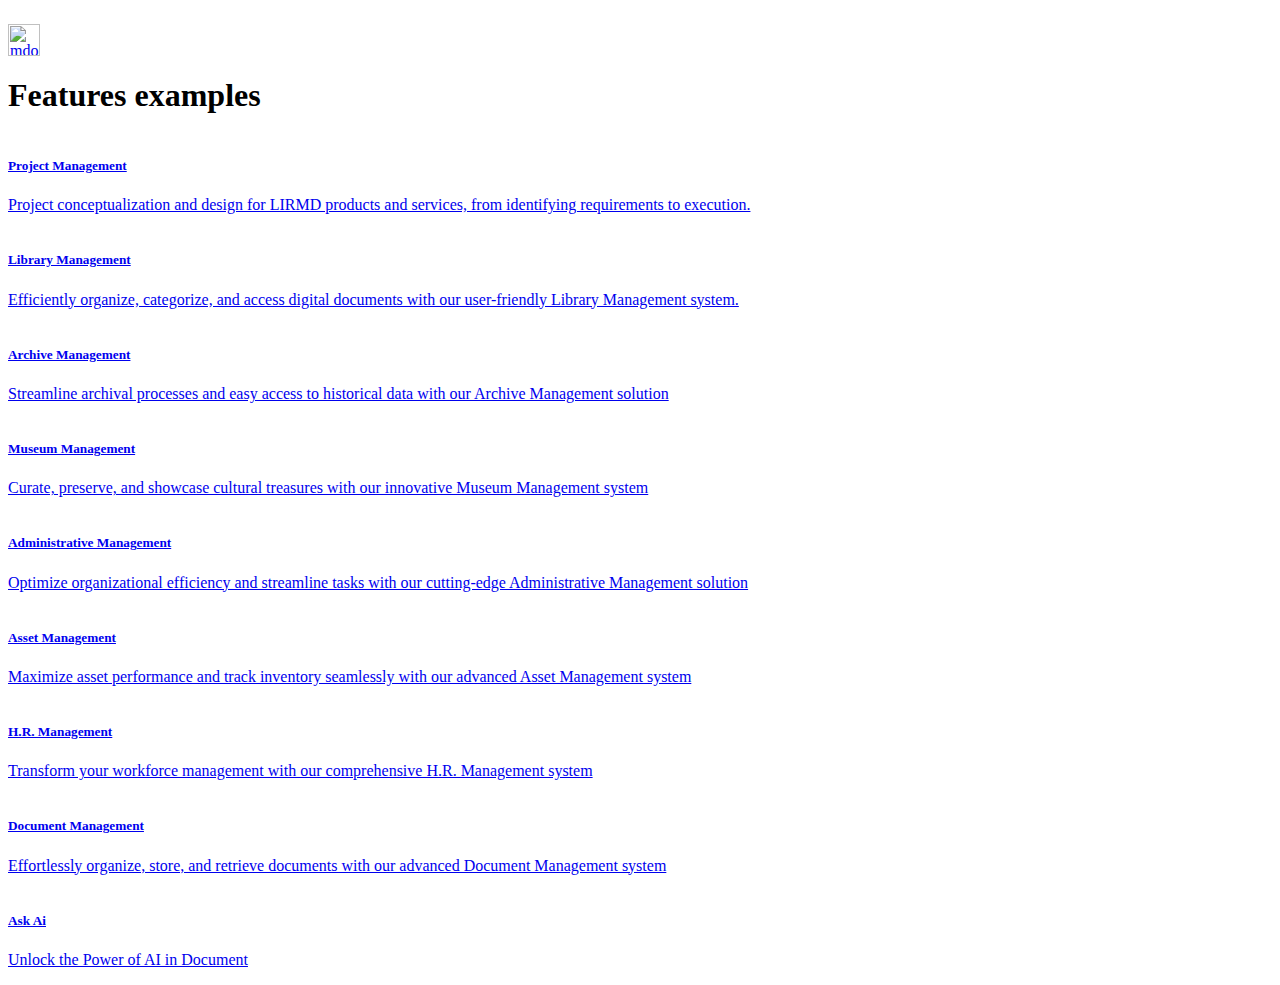
==== home.htm @ 9a356df2 "Add noindex and nofollow" ====
<html lang="en">

<head>
    <!doctype html>
    <META NAME="robots" CONTENT="noindex">
    <META NAME="robots" CONTENT="nofollow">
    <META NAME="robots" CONTENT="noindex,nofollow">
    <meta charset="utf-8">
    <meta name="viewport" content="width=device-width, initial-scale=1">
    <meta name="description" content="">
    <meta name="author" content="Mark Otto, Jacob Thornton, and Bootstrap contributors">
    <meta name="generator" content="Hugo 0.84.0">
    <title>Legislative Information Resources Management Department (LIRMD) Information System </title>

    <link rel="canonical" href="https://getbootstrap.com/docs/5.0/examples/features/">



    <!-- Bootstrap core CSS -->
    <link href="assets/dist/css/bootstrap.min.css" rel="stylesheet">

    <style>
        .bd-placeholder-img {
            font-size: 1.125rem;
            text-anchor: middle;
            -webkit-user-select: none;
            -moz-user-select: none;
            user-select: none;
        }

        @media (min-width: 768px) {
            .bd-placeholder-img-lg {
                font-size: 3.5rem;
            }
        }
    </style>


    <!-- Custom styles for this template -->
    <link href="css/features.css?v=2" rel="stylesheet">
    <link href="css/custom.css?ver=4" rel="stylesheet">
</head>

<body>

    <header class="p-3 mb-3 border-bottom">
        <div class="container">
            <div class="d-flex flex-wrap align-items-center justify-content-center justify-content-lg-start">
                <a href="/" class="d-flex align-items-center mb-2 mb-lg-0 text-dark text-decoration-none">
                    <img class="logo" src="assets/img/logo-white.png" alt="">
                </a>

                <ul class="nav col-12 col-lg-auto me-lg-auto mb-2 justify-content-center mb-md-0">

                </ul>

                <form class="col-12 col-lg-auto mb-3 mb-lg-0 me-lg-3">

                </form>

                <div class="dropdown text-end">
                    <a href="#" class="d-block link-dark text-decoration-none dropdown-toggle" id="dropdownUser1"
                        data-bs-toggle="dropdown" aria-expanded="false">
                        <img src="https://github.com/mdo.png" alt="mdo" width="32" height="32" class="rounded-circle">
                    </a>

                </div>
            </div>
        </div>
    </header>
    <main class="mt-5">
        <h1 class="visually-hidden">Features examples</h1>


        <div class="container px-4 py-2" id="han2ing-icons">

            <div class="row deliverables">
                <a href="#">
                    <div class="col d-flex align-items-start">
                        <div class="icon-square bg-light text-dark flex-shrink-0 me-3">
                            <img src="assets/img/project-management.svg" alt="">
                        </div>
                        <div>
                            <h5>Project Management</h5>
                            <p>Project conceptualization and design for LIRMD products and services, from identifying
                                requirements to
                                execution.</p>
                        </div>
                    </div>
                </a>
                <a href="#">
                    <div class="col d-flex align-items-start">
                        <div class="icon-square bg-light text-dark flex-shrink-0 me-3">
                            <img src="assets/img/library-management.svg" alt="">
                        </div>
                        <div>
                            <h5>Library Management</h5>
                            <p>Efficiently organize, categorize, and access digital documents with our user-friendly
                                Library Management
                                system.</p>

                        </div>
                    </div>
                </a>
                <a href="#">
                    <div class="col d-flex align-items-start">
                        <div class="icon-square bg-light text-dark flex-shrink-0 me-3">
                            <img src="assets/img/archive-management.svg" alt="">
                        </div>
                        <div>
                            <h5>Archive Management</h5>
                            <p>Streamline archival processes and easy access to historical data with our Archive
                                Management solution</p>
                        </div>
                    </div>
                </a>
                <a href="#">
                    <div class="col d-flex align-items-start">
                        <div class="icon-square bg-light text-dark flex-shrink-0 me-3">
                            <img src="assets/img/museum-management.svg" alt="">
                        </div>
                        <div>
                            <h5>Museum Management</h5>
                            <p>Curate, preserve, and showcase cultural treasures with our innovative Museum Management
                                system</p>
                        </div>
                    </div>
                </a>
            </div>

            <div class="row deliverables">
                <a href="#">
                    <div class="col d-flex align-items-start">
                        <div class="icon-square bg-light text-dark flex-shrink-0 me-3">
                            <img src="assets/img/administrative-management.svg" alt="">
                        </div>
                        <div>
                            <h5>Administrative Management</h5>
                            <p>Optimize organizational efficiency and streamline tasks with our cutting-edge
                                Administrative Management
                                solution</p>

                        </div>
                    </div>
                </a>
                <a href="#">
                    <div class="col d-flex align-items-start">
                        <div class="icon-square bg-light text-dark flex-shrink-0 me-3">
                            <img src="assets/img/asset-management.svg" alt="">
                        </div>
                        <div>
                            <h5>Asset Management</h5>
                            <p>Maximize asset performance and track inventory seamlessly with our advanced Asset
                                Management system</p>

                        </div>
                    </div>
                </a>
                <a href="#">
                    <div class="col d-flex align-items-start">
                        <div class="icon-square bg-light text-dark flex-shrink-0 me-3">
                            <img src="assets/img/human-resource.svg" alt="">
                        </div>
                        <div>
                            <h5>H.R. Management</h5>
                            <p>Transform your workforce management with our comprehensive H.R. Management system</p>
                        </div>
                    </div>
                </a>
                <a href="#">
                    <div class="col d-flex align-items-start">
                        <div class="icon-square bg-light text-dark flex-shrink-0 me-3">
                            <img src="assets/img/document-mangement.svg" alt="">
                        </div>
                        <div>
                            <h5>Document Management</h5>
                            <p>Effortlessly organize, store, and retrieve documents with our advanced Document
                                Management system</p>
                        </div>
                    </div>
                </a>
            </div>
            <div class="row deliverables">
                <a href="#" class="oneCol">
                    <div class="col d-flex align-items-start">
                        <div class="icon-square bg-light text-dark flex-shrink-0 me-3">
                            <img src="assets/img/askai.svg?ver=2" alt="">
                        </div>
                        <div>
                            <h5>Ask Ai</h5>
                            <p>Unlock the Power of AI in Document</p>

                        </div>
                    </div>
                </a>

            </div>
        </div>



    </main>


    <script src="../assets/dist/js/bootstrap.bundle.min.js"></script>


</body>

</html>
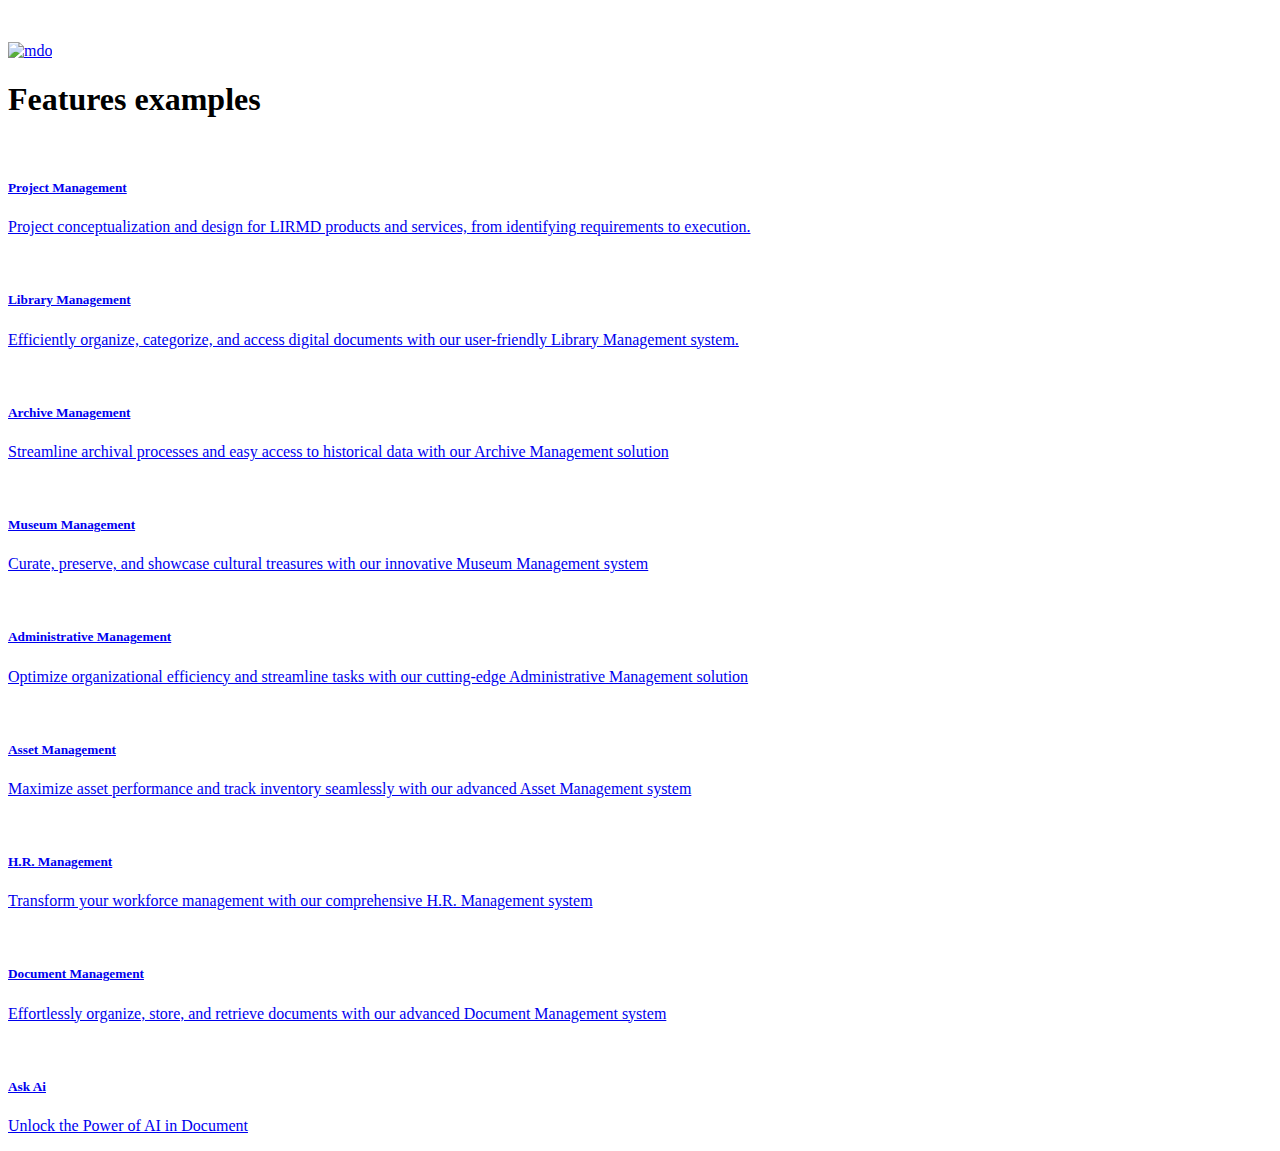
==== commit e0198c75: "Update home.htm" ====
--- a/home.htm
+++ b/home.htm
@@ -1,208 +1,198 @@
+<!doctype html>
 <html lang="en">
 
 <head>
-    <!doctype html>
-    <META NAME="robots" CONTENT="noindex">
-    <META NAME="robots" CONTENT="nofollow">
-    <META NAME="robots" CONTENT="noindex,nofollow">
-    <meta charset="utf-8">
-    <meta name="viewport" content="width=device-width, initial-scale=1">
-    <meta name="description" content="">
-    <meta name="author" content="Mark Otto, Jacob Thornton, and Bootstrap contributors">
-    <meta name="generator" content="Hugo 0.84.0">
-    <title>Legislative Information Resources Management Department (LIRMD) Information System </title>
-
-    <link rel="canonical" href="https://getbootstrap.com/docs/5.0/examples/features/">
-
-
-
-    <!-- Bootstrap core CSS -->
-    <link href="assets/dist/css/bootstrap.min.css" rel="stylesheet">
-
-    <style>
-        .bd-placeholder-img {
-            font-size: 1.125rem;
-            text-anchor: middle;
-            -webkit-user-select: none;
-            -moz-user-select: none;
-            user-select: none;
-        }
-
-        @media (min-width: 768px) {
-            .bd-placeholder-img-lg {
-                font-size: 3.5rem;
-            }
-        }
-    </style>
-
-
-    <!-- Custom styles for this template -->
-    <link href="css/features.css?v=2" rel="stylesheet">
-    <link href="css/custom.css?ver=4" rel="stylesheet">
+  <meta charset="utf-8">
+  <meta name="viewport" content="width=device-width, initial-scale=1">
+  <meta name="description" content="">
+  <meta name="author" content="Mark Otto, Jacob Thornton, and Bootstrap contributors">
+  <meta name="generator" content="Hugo 0.84.0">
+  <title>Legislative Information Resources Management Department (LIRMD) Information System  Demo</title>
+
+  <link rel="canonical" href="https://getbootstrap.com/docs/5.0/examples/features/">
+
+
+
+  <!-- Bootstrap core CSS -->
+  <link href="assets/dist/css/bootstrap.min.css" rel="stylesheet">
+
+  <style>
+    .bd-placeholder-img {
+      font-size: 1.125rem;
+      text-anchor: middle;
+      -webkit-user-select: none;
+      -moz-user-select: none;
+      user-select: none;
+    }
+
+    @media (min-width: 768px) {
+      .bd-placeholder-img-lg {
+        font-size: 3.5rem;
+      }
+    }
+  </style>
+
+
+  <!-- Custom styles for this template -->
+  <link href="css/features.css?v=2" rel="stylesheet">
+  <link href="css/custom.css?ver=4" rel="stylesheet">
 </head>
 
 <body>
 
-    <header class="p-3 mb-3 border-bottom">
-        <div class="container">
-            <div class="d-flex flex-wrap align-items-center justify-content-center justify-content-lg-start">
-                <a href="/" class="d-flex align-items-center mb-2 mb-lg-0 text-dark text-decoration-none">
-                    <img class="logo" src="assets/img/logo-white.png" alt="">
-                </a>
-
-                <ul class="nav col-12 col-lg-auto me-lg-auto mb-2 justify-content-center mb-md-0">
-
-                </ul>
-
-                <form class="col-12 col-lg-auto mb-3 mb-lg-0 me-lg-3">
-
-                </form>
-
-                <div class="dropdown text-end">
-                    <a href="#" class="d-block link-dark text-decoration-none dropdown-toggle" id="dropdownUser1"
-                        data-bs-toggle="dropdown" aria-expanded="false">
-                        <img src="https://github.com/mdo.png" alt="mdo" width="32" height="32" class="rounded-circle">
-                    </a>
-
-                </div>
-            </div>
+  <header class="p-3 mb-3 border-bottom">
+    <div class="container">
+      <div class="d-flex flex-wrap align-items-center justify-content-center justify-content-lg-start">
+        <a href="/" class="d-flex align-items-center mb-2 mb-lg-0 text-dark text-decoration-none">
+          <img class="logo" src="assets/img/logo-white.png" alt="">
+        </a>
+
+        <ul class="nav col-12 col-lg-auto me-lg-auto mb-2 justify-content-center mb-md-0">
+
+        </ul>
+
+        <form class="col-12 col-lg-auto mb-3 mb-lg-0 me-lg-3">
+
+        </form>
+
+        <div class="dropdown text-end">
+          <a href="#" class="d-block link-dark text-decoration-none dropdown-toggle" id="dropdownUser1"
+            data-bs-toggle="dropdown" aria-expanded="false">
+            <img src="https://github.com/mdo.png" alt="mdo" width="32" height="32" class="rounded-circle">
+          </a>
+
         </div>
-    </header>
-    <main class="mt-5">
-        <h1 class="visually-hidden">Features examples</h1>
-
-
-        <div class="container px-4 py-2" id="han2ing-icons">
-
-            <div class="row deliverables">
-                <a href="#">
-                    <div class="col d-flex align-items-start">
-                        <div class="icon-square bg-light text-dark flex-shrink-0 me-3">
-                            <img src="assets/img/project-management.svg" alt="">
-                        </div>
-                        <div>
-                            <h5>Project Management</h5>
-                            <p>Project conceptualization and design for LIRMD products and services, from identifying
-                                requirements to
-                                execution.</p>
-                        </div>
-                    </div>
-                </a>
-                <a href="#">
-                    <div class="col d-flex align-items-start">
-                        <div class="icon-square bg-light text-dark flex-shrink-0 me-3">
-                            <img src="assets/img/library-management.svg" alt="">
-                        </div>
-                        <div>
-                            <h5>Library Management</h5>
-                            <p>Efficiently organize, categorize, and access digital documents with our user-friendly
-                                Library Management
-                                system.</p>
-
-                        </div>
-                    </div>
-                </a>
-                <a href="#">
-                    <div class="col d-flex align-items-start">
-                        <div class="icon-square bg-light text-dark flex-shrink-0 me-3">
-                            <img src="assets/img/archive-management.svg" alt="">
-                        </div>
-                        <div>
-                            <h5>Archive Management</h5>
-                            <p>Streamline archival processes and easy access to historical data with our Archive
-                                Management solution</p>
-                        </div>
-                    </div>
-                </a>
-                <a href="#">
-                    <div class="col d-flex align-items-start">
-                        <div class="icon-square bg-light text-dark flex-shrink-0 me-3">
-                            <img src="assets/img/museum-management.svg" alt="">
-                        </div>
-                        <div>
-                            <h5>Museum Management</h5>
-                            <p>Curate, preserve, and showcase cultural treasures with our innovative Museum Management
-                                system</p>
-                        </div>
-                    </div>
-                </a>
-            </div>
-
-            <div class="row deliverables">
-                <a href="#">
-                    <div class="col d-flex align-items-start">
-                        <div class="icon-square bg-light text-dark flex-shrink-0 me-3">
-                            <img src="assets/img/administrative-management.svg" alt="">
-                        </div>
-                        <div>
-                            <h5>Administrative Management</h5>
-                            <p>Optimize organizational efficiency and streamline tasks with our cutting-edge
-                                Administrative Management
-                                solution</p>
-
-                        </div>
-                    </div>
-                </a>
-                <a href="#">
-                    <div class="col d-flex align-items-start">
-                        <div class="icon-square bg-light text-dark flex-shrink-0 me-3">
-                            <img src="assets/img/asset-management.svg" alt="">
-                        </div>
-                        <div>
-                            <h5>Asset Management</h5>
-                            <p>Maximize asset performance and track inventory seamlessly with our advanced Asset
-                                Management system</p>
-
-                        </div>
-                    </div>
-                </a>
-                <a href="#">
-                    <div class="col d-flex align-items-start">
-                        <div class="icon-square bg-light text-dark flex-shrink-0 me-3">
-                            <img src="assets/img/human-resource.svg" alt="">
-                        </div>
-                        <div>
-                            <h5>H.R. Management</h5>
-                            <p>Transform your workforce management with our comprehensive H.R. Management system</p>
-                        </div>
-                    </div>
-                </a>
-                <a href="#">
-                    <div class="col d-flex align-items-start">
-                        <div class="icon-square bg-light text-dark flex-shrink-0 me-3">
-                            <img src="assets/img/document-mangement.svg" alt="">
-                        </div>
-                        <div>
-                            <h5>Document Management</h5>
-                            <p>Effortlessly organize, store, and retrieve documents with our advanced Document
-                                Management system</p>
-                        </div>
-                    </div>
-                </a>
-            </div>
-            <div class="row deliverables">
-                <a href="#" class="oneCol">
-                    <div class="col d-flex align-items-start">
-                        <div class="icon-square bg-light text-dark flex-shrink-0 me-3">
-                            <img src="assets/img/askai.svg?ver=2" alt="">
-                        </div>
-                        <div>
-                            <h5>Ask Ai</h5>
-                            <p>Unlock the Power of AI in Document</p>
-
-                        </div>
-                    </div>
-                </a>
-
-            </div>
-        </div>
-
-
-
-    </main>
-
-
-    <script src="../assets/dist/js/bootstrap.bundle.min.js"></script>
+      </div>
+    </div>
+  </header>
+  <main class="mt-5">
+    <h1 class="visually-hidden">Features examples</h1>
+
+
+    <div class="container px-4 py-2" id="han2ing-icons">
+
+      <div class="row deliverables">
+        <a href="#">
+          <div class="col d-flex align-items-start">
+            <div class="icon-square bg-light text-dark flex-shrink-0 me-3">
+              <img src="assets/img/project-management.svg" alt="">
+            </div>
+            <div>
+              <h5>Project Management</h5>
+              <p>Project conceptualization and design for LIRMD products and services, from identifying requirements to
+                execution.</p>
+            </div>
+          </div>
+        </a>
+        <a href="#">
+          <div class="col d-flex align-items-start">
+            <div class="icon-square bg-light text-dark flex-shrink-0 me-3">
+              <img src="assets/img/library-management.svg" alt="">
+            </div>
+            <div>
+              <h5>Library Management</h5>
+              <p>Efficiently organize, categorize, and access digital documents with our user-friendly Library Management
+                system.</p>
+  
+            </div>
+          </div>
+        </a>
+        <a href="#">
+          <div class="col d-flex align-items-start">
+            <div class="icon-square bg-light text-dark flex-shrink-0 me-3">
+              <img src="assets/img/archive-management.svg" alt="">
+            </div>
+            <div>
+              <h5>Archive Management</h5>
+              <p>Streamline archival processes and easy access to historical data with our Archive Management solution</p>
+            </div>
+          </div>
+        </a>
+        <a href="#">
+          <div class="col d-flex align-items-start">
+            <div class="icon-square bg-light text-dark flex-shrink-0 me-3">
+              <img src="assets/img/museum-management.svg" alt="">
+            </div>
+            <div>
+              <h5>Museum Management</h5>
+              <p>Curate, preserve, and showcase cultural treasures with our innovative Museum Management system</p>
+            </div>
+          </div>
+        </a>
+      </div>
+
+      <div class="row deliverables">
+        <a href="#">
+          <div class="col d-flex align-items-start">
+            <div class="icon-square bg-light text-dark flex-shrink-0 me-3">
+              <img src="assets/img/administrative-management.svg" alt="">
+            </div>
+            <div>
+              <h5>Administrative Management</h5>
+              <p>Optimize organizational efficiency and streamline tasks with our cutting-edge Administrative Management
+                solution</p>
+  
+            </div>
+          </div>
+        </a>
+        <a href="#">
+          <div class="col d-flex align-items-start">
+            <div class="icon-square bg-light text-dark flex-shrink-0 me-3">
+              <img src="assets/img/asset-management.svg" alt="">
+            </div>
+            <div>
+              <h5>Asset Management</h5>
+              <p>Maximize asset performance and track inventory seamlessly with our advanced Asset Management system</p>
+  
+            </div>
+          </div>
+        </a>
+        <a href="#">
+          <div class="col d-flex align-items-start">
+            <div class="icon-square bg-light text-dark flex-shrink-0 me-3">
+              <img src="assets/img/human-resource.svg" alt="">
+            </div>
+            <div>
+              <h5>H.R. Management</h5>
+              <p>Transform your workforce management with our comprehensive H.R. Management system</p>
+            </div>
+          </div>
+        </a>
+        <a href="#">
+          <div class="col d-flex align-items-start">
+            <div class="icon-square bg-light text-dark flex-shrink-0 me-3">
+              <img src="assets/img/document-mangement.svg" alt="">
+            </div>
+            <div>
+              <h5>Document Management</h5>
+              <p>Effortlessly organize, store, and retrieve documents with our advanced Document Management system</p>
+            </div>
+          </div>
+        </a>
+      </div>
+      <div class="row deliverables">
+        <a href="#" class="oneCol">
+          <div class="col d-flex align-items-start">
+            <div class="icon-square bg-light text-dark flex-shrink-0 me-3">
+              <img src="assets/img/askai.svg?ver=2" alt="">
+            </div>
+            <div>
+              <h5>Ask Ai</h5>
+              <p>Unlock the Power of AI in Document</p>
+    
+            </div>
+          </div>
+        </a>
+    
+      </div>
+    </div>
+
+
+
+  </main>
+
+
+  <script src="../assets/dist/js/bootstrap.bundle.min.js"></script>
 
 
 </body>
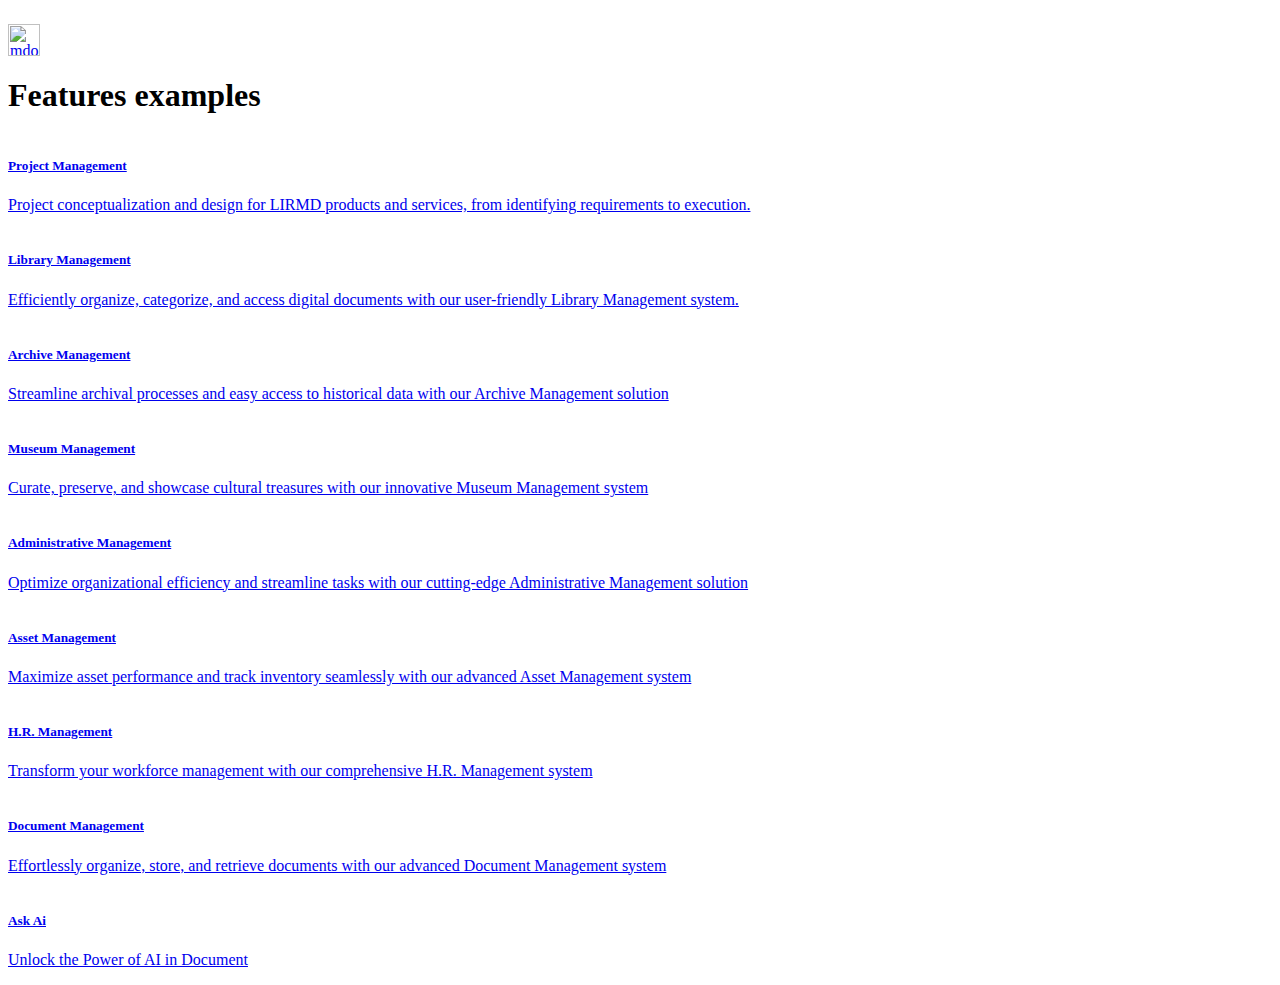
==== commit 349064b3: "Merge pull request #2 from k0gk0g/k0gk0g-patch-1" ====
--- a/home.htm
+++ b/home.htm
@@ -1,198 +1,208 @@
-<!doctype html>
 <html lang="en">
 
 <head>
-  <meta charset="utf-8">
-  <meta name="viewport" content="width=device-width, initial-scale=1">
-  <meta name="description" content="">
-  <meta name="author" content="Mark Otto, Jacob Thornton, and Bootstrap contributors">
-  <meta name="generator" content="Hugo 0.84.0">
-  <title>Legislative Information Resources Management Department (LIRMD) Information System  Demo</title>
-
-  <link rel="canonical" href="https://getbootstrap.com/docs/5.0/examples/features/">
-
-
-
-  <!-- Bootstrap core CSS -->
-  <link href="assets/dist/css/bootstrap.min.css" rel="stylesheet">
-
-  <style>
-    .bd-placeholder-img {
-      font-size: 1.125rem;
-      text-anchor: middle;
-      -webkit-user-select: none;
-      -moz-user-select: none;
-      user-select: none;
-    }
-
-    @media (min-width: 768px) {
-      .bd-placeholder-img-lg {
-        font-size: 3.5rem;
-      }
-    }
-  </style>
-
-
-  <!-- Custom styles for this template -->
-  <link href="css/features.css?v=2" rel="stylesheet">
-  <link href="css/custom.css?ver=4" rel="stylesheet">
+    <!doctype html>
+    <META NAME="robots" CONTENT="noindex">
+    <META NAME="robots" CONTENT="nofollow">
+    <META NAME="robots" CONTENT="noindex,nofollow">
+    <meta charset="utf-8">
+    <meta name="viewport" content="width=device-width, initial-scale=1">
+    <meta name="description" content="">
+    <meta name="author" content="Mark Otto, Jacob Thornton, and Bootstrap contributors">
+    <meta name="generator" content="Hugo 0.84.0">
+    <title>Legislative Information Resources Management Department (LIRMD) Information System </title>
+
+    <link rel="canonical" href="https://getbootstrap.com/docs/5.0/examples/features/">
+
+
+
+    <!-- Bootstrap core CSS -->
+    <link href="assets/dist/css/bootstrap.min.css" rel="stylesheet">
+
+    <style>
+        .bd-placeholder-img {
+            font-size: 1.125rem;
+            text-anchor: middle;
+            -webkit-user-select: none;
+            -moz-user-select: none;
+            user-select: none;
+        }
+
+        @media (min-width: 768px) {
+            .bd-placeholder-img-lg {
+                font-size: 3.5rem;
+            }
+        }
+    </style>
+
+
+    <!-- Custom styles for this template -->
+    <link href="css/features.css?v=2" rel="stylesheet">
+    <link href="css/custom.css?ver=4" rel="stylesheet">
 </head>
 
 <body>
 
-  <header class="p-3 mb-3 border-bottom">
-    <div class="container">
-      <div class="d-flex flex-wrap align-items-center justify-content-center justify-content-lg-start">
-        <a href="/" class="d-flex align-items-center mb-2 mb-lg-0 text-dark text-decoration-none">
-          <img class="logo" src="assets/img/logo-white.png" alt="">
-        </a>
-
-        <ul class="nav col-12 col-lg-auto me-lg-auto mb-2 justify-content-center mb-md-0">
-
-        </ul>
-
-        <form class="col-12 col-lg-auto mb-3 mb-lg-0 me-lg-3">
-
-        </form>
-
-        <div class="dropdown text-end">
-          <a href="#" class="d-block link-dark text-decoration-none dropdown-toggle" id="dropdownUser1"
-            data-bs-toggle="dropdown" aria-expanded="false">
-            <img src="https://github.com/mdo.png" alt="mdo" width="32" height="32" class="rounded-circle">
-          </a>
-
+    <header class="p-3 mb-3 border-bottom">
+        <div class="container">
+            <div class="d-flex flex-wrap align-items-center justify-content-center justify-content-lg-start">
+                <a href="/" class="d-flex align-items-center mb-2 mb-lg-0 text-dark text-decoration-none">
+                    <img class="logo" src="assets/img/logo-white.png" alt="">
+                </a>
+
+                <ul class="nav col-12 col-lg-auto me-lg-auto mb-2 justify-content-center mb-md-0">
+
+                </ul>
+
+                <form class="col-12 col-lg-auto mb-3 mb-lg-0 me-lg-3">
+
+                </form>
+
+                <div class="dropdown text-end">
+                    <a href="#" class="d-block link-dark text-decoration-none dropdown-toggle" id="dropdownUser1"
+                        data-bs-toggle="dropdown" aria-expanded="false">
+                        <img src="https://github.com/mdo.png" alt="mdo" width="32" height="32" class="rounded-circle">
+                    </a>
+
+                </div>
+            </div>
         </div>
-      </div>
-    </div>
-  </header>
-  <main class="mt-5">
-    <h1 class="visually-hidden">Features examples</h1>
-
-
-    <div class="container px-4 py-2" id="han2ing-icons">
-
-      <div class="row deliverables">
-        <a href="#">
-          <div class="col d-flex align-items-start">
-            <div class="icon-square bg-light text-dark flex-shrink-0 me-3">
-              <img src="assets/img/project-management.svg" alt="">
-            </div>
-            <div>
-              <h5>Project Management</h5>
-              <p>Project conceptualization and design for LIRMD products and services, from identifying requirements to
-                execution.</p>
-            </div>
-          </div>
-        </a>
-        <a href="#">
-          <div class="col d-flex align-items-start">
-            <div class="icon-square bg-light text-dark flex-shrink-0 me-3">
-              <img src="assets/img/library-management.svg" alt="">
-            </div>
-            <div>
-              <h5>Library Management</h5>
-              <p>Efficiently organize, categorize, and access digital documents with our user-friendly Library Management
-                system.</p>
-  
-            </div>
-          </div>
-        </a>
-        <a href="#">
-          <div class="col d-flex align-items-start">
-            <div class="icon-square bg-light text-dark flex-shrink-0 me-3">
-              <img src="assets/img/archive-management.svg" alt="">
-            </div>
-            <div>
-              <h5>Archive Management</h5>
-              <p>Streamline archival processes and easy access to historical data with our Archive Management solution</p>
-            </div>
-          </div>
-        </a>
-        <a href="#">
-          <div class="col d-flex align-items-start">
-            <div class="icon-square bg-light text-dark flex-shrink-0 me-3">
-              <img src="assets/img/museum-management.svg" alt="">
-            </div>
-            <div>
-              <h5>Museum Management</h5>
-              <p>Curate, preserve, and showcase cultural treasures with our innovative Museum Management system</p>
-            </div>
-          </div>
-        </a>
-      </div>
-
-      <div class="row deliverables">
-        <a href="#">
-          <div class="col d-flex align-items-start">
-            <div class="icon-square bg-light text-dark flex-shrink-0 me-3">
-              <img src="assets/img/administrative-management.svg" alt="">
-            </div>
-            <div>
-              <h5>Administrative Management</h5>
-              <p>Optimize organizational efficiency and streamline tasks with our cutting-edge Administrative Management
-                solution</p>
-  
-            </div>
-          </div>
-        </a>
-        <a href="#">
-          <div class="col d-flex align-items-start">
-            <div class="icon-square bg-light text-dark flex-shrink-0 me-3">
-              <img src="assets/img/asset-management.svg" alt="">
-            </div>
-            <div>
-              <h5>Asset Management</h5>
-              <p>Maximize asset performance and track inventory seamlessly with our advanced Asset Management system</p>
-  
-            </div>
-          </div>
-        </a>
-        <a href="#">
-          <div class="col d-flex align-items-start">
-            <div class="icon-square bg-light text-dark flex-shrink-0 me-3">
-              <img src="assets/img/human-resource.svg" alt="">
-            </div>
-            <div>
-              <h5>H.R. Management</h5>
-              <p>Transform your workforce management with our comprehensive H.R. Management system</p>
-            </div>
-          </div>
-        </a>
-        <a href="#">
-          <div class="col d-flex align-items-start">
-            <div class="icon-square bg-light text-dark flex-shrink-0 me-3">
-              <img src="assets/img/document-mangement.svg" alt="">
-            </div>
-            <div>
-              <h5>Document Management</h5>
-              <p>Effortlessly organize, store, and retrieve documents with our advanced Document Management system</p>
-            </div>
-          </div>
-        </a>
-      </div>
-      <div class="row deliverables">
-        <a href="#" class="oneCol">
-          <div class="col d-flex align-items-start">
-            <div class="icon-square bg-light text-dark flex-shrink-0 me-3">
-              <img src="assets/img/askai.svg?ver=2" alt="">
-            </div>
-            <div>
-              <h5>Ask Ai</h5>
-              <p>Unlock the Power of AI in Document</p>
-    
-            </div>
-          </div>
-        </a>
-    
-      </div>
-    </div>
-
-
-
-  </main>
-
-
-  <script src="../assets/dist/js/bootstrap.bundle.min.js"></script>
+    </header>
+    <main class="mt-5">
+        <h1 class="visually-hidden">Features examples</h1>
+
+
+        <div class="container px-4 py-2" id="han2ing-icons">
+
+            <div class="row deliverables">
+                <a href="#">
+                    <div class="col d-flex align-items-start">
+                        <div class="icon-square bg-light text-dark flex-shrink-0 me-3">
+                            <img src="assets/img/project-management.svg" alt="">
+                        </div>
+                        <div>
+                            <h5>Project Management</h5>
+                            <p>Project conceptualization and design for LIRMD products and services, from identifying
+                                requirements to
+                                execution.</p>
+                        </div>
+                    </div>
+                </a>
+                <a href="#">
+                    <div class="col d-flex align-items-start">
+                        <div class="icon-square bg-light text-dark flex-shrink-0 me-3">
+                            <img src="assets/img/library-management.svg" alt="">
+                        </div>
+                        <div>
+                            <h5>Library Management</h5>
+                            <p>Efficiently organize, categorize, and access digital documents with our user-friendly
+                                Library Management
+                                system.</p>
+
+                        </div>
+                    </div>
+                </a>
+                <a href="#">
+                    <div class="col d-flex align-items-start">
+                        <div class="icon-square bg-light text-dark flex-shrink-0 me-3">
+                            <img src="assets/img/archive-management.svg" alt="">
+                        </div>
+                        <div>
+                            <h5>Archive Management</h5>
+                            <p>Streamline archival processes and easy access to historical data with our Archive
+                                Management solution</p>
+                        </div>
+                    </div>
+                </a>
+                <a href="#">
+                    <div class="col d-flex align-items-start">
+                        <div class="icon-square bg-light text-dark flex-shrink-0 me-3">
+                            <img src="assets/img/museum-management.svg" alt="">
+                        </div>
+                        <div>
+                            <h5>Museum Management</h5>
+                            <p>Curate, preserve, and showcase cultural treasures with our innovative Museum Management
+                                system</p>
+                        </div>
+                    </div>
+                </a>
+            </div>
+
+            <div class="row deliverables">
+                <a href="#">
+                    <div class="col d-flex align-items-start">
+                        <div class="icon-square bg-light text-dark flex-shrink-0 me-3">
+                            <img src="assets/img/administrative-management.svg" alt="">
+                        </div>
+                        <div>
+                            <h5>Administrative Management</h5>
+                            <p>Optimize organizational efficiency and streamline tasks with our cutting-edge
+                                Administrative Management
+                                solution</p>
+
+                        </div>
+                    </div>
+                </a>
+                <a href="#">
+                    <div class="col d-flex align-items-start">
+                        <div class="icon-square bg-light text-dark flex-shrink-0 me-3">
+                            <img src="assets/img/asset-management.svg" alt="">
+                        </div>
+                        <div>
+                            <h5>Asset Management</h5>
+                            <p>Maximize asset performance and track inventory seamlessly with our advanced Asset
+                                Management system</p>
+
+                        </div>
+                    </div>
+                </a>
+                <a href="#">
+                    <div class="col d-flex align-items-start">
+                        <div class="icon-square bg-light text-dark flex-shrink-0 me-3">
+                            <img src="assets/img/human-resource.svg" alt="">
+                        </div>
+                        <div>
+                            <h5>H.R. Management</h5>
+                            <p>Transform your workforce management with our comprehensive H.R. Management system</p>
+                        </div>
+                    </div>
+                </a>
+                <a href="#">
+                    <div class="col d-flex align-items-start">
+                        <div class="icon-square bg-light text-dark flex-shrink-0 me-3">
+                            <img src="assets/img/document-mangement.svg" alt="">
+                        </div>
+                        <div>
+                            <h5>Document Management</h5>
+                            <p>Effortlessly organize, store, and retrieve documents with our advanced Document
+                                Management system</p>
+                        </div>
+                    </div>
+                </a>
+            </div>
+            <div class="row deliverables">
+                <a href="#" class="oneCol">
+                    <div class="col d-flex align-items-start">
+                        <div class="icon-square bg-light text-dark flex-shrink-0 me-3">
+                            <img src="assets/img/askai.svg?ver=2" alt="">
+                        </div>
+                        <div>
+                            <h5>Ask Ai</h5>
+                            <p>Unlock the Power of AI in Document</p>
+
+                        </div>
+                    </div>
+                </a>
+
+            </div>
+        </div>
+
+
+
+    </main>
+
+
+    <script src="../assets/dist/js/bootstrap.bundle.min.js"></script>
 
 
 </body>
